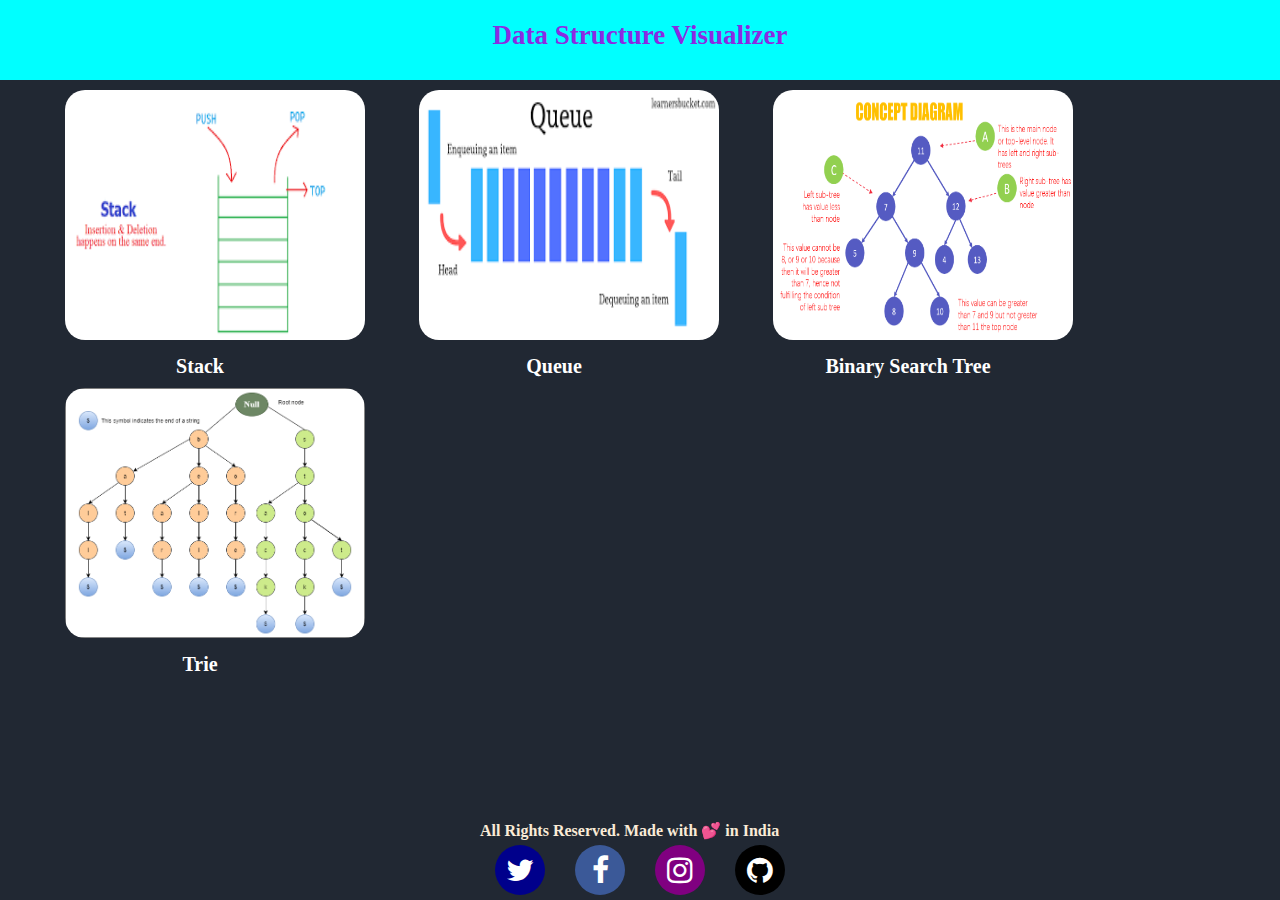
==== index.html @ 4e6a26ac "first commit" ====
<!DOCTYPE html>
<html lang="en">
<head>
    <meta charset="UTF-8">
    <meta http-equiv="X-UA-Compatible" content="IE=edge">
    <meta name="viewport" content="width=device-width, initial-scale=1.0">
    <title>DataStructure-Visualizer</title>
    <link rel="stylesheet" href="style.css"/>
    <link rel="stylesheet" href="https://cdnjs.cloudflare.com/ajax/libs/font-awesome/4.7.0/css/font-awesome.min.css">
</head>
<body>
    <div id="main">
        <div id="header">
            <a href="/index.html">
                <div id="title">Data Structure Visualizer</div>
            </a>
        </div>
        <div id="contanier">
            <div class="algo-container">
                <a href="components/stack/stack.html" class="catefory_link">
                    <div class="imageContainer">
                        <img src="img/stack.png" class="image"/>
                    </div>
                    <div>Stack</div>
                </a>
            </div>
            <div class="algo-container">
                <a href="components/queue/queue.html" class="catefory_link">
                    <div class="imageContainer">
                        <img src="img/queue.jpg" class="image"/>
                    </div>
                    <div>Queue</div>
                </a>
            </div>
            <div class="algo-container">
                <a href="components/bst/bst.html" class="catefory_link">
                    <div class="imageContainer">
                        <img src="img/bst.jpg" class="image"/>
                    </div>
                    <div>Binary Search Tree</div>
                </a>
            </div>
            <div class="algo-container">
                <a href="components/trie/trie.html" class="catefory_link">
                    <div class="imageContainer">
                        <img src="img/trie.png" class="image"/>
                    </div>
                    <div>Trie</div>
                </a>
            </div>
        </div>
        <div class="footer">
            <h4>
                All Rights Reserved. Made with&nbsp;&#x1f495;&nbsp;in India
                <div class='social-container'>
                    <a href='https://twitter.com/PRATEEKRAVI011' target="_blank" class='fa fa-twitter'></a>
                    <a href='https://www.facebook.com/prateek.ravi.1' target="_blank" class='fa fa-facebook'></a>
                    <a href='https://www.instagram.com/_prateekravi/' target="_blank" class='fa fa-instagram'></a>
                    <a href='https://github.com/PrateekRavi301' target="_blank" class='fa fa-github'></a>
                </div>
            </h4>
        </footer>
    </div>
</body>
</html>
---- style.css ----
* {
    padding: 0;
    margin: 0;
  }
  
  html,
  body {
    height: 100%;
  }
  
  body {
    background-color: #212833;
  }
  
  #main {
    height: 100%;
    display: flex;
    flex-flow: column;
    align-items: stretch;
  }
  
  #header {
    flex: 0 1 80px;
    background-color:aqua;
    /* height: 80px; */
  }
  
  #title {
    text-align: center;
    font-size: 27px;
    color:blueviolet;
    padding-top: 20px;
    font-weight: bold;
  }
  
  #container {
    display: flex;
    flex: 1 1 auto;
    height: 100%;
    flex-wrap: wrap;
    justify-content: center;
    align-items: center;
    text-align: center;
  }
  a {
    text-decoration: none;
    color:white;
    font-size: 20px;
  }
  .algo-container {
    flex: 25%;
    display: inline-block;
    font-weight: bold;
    align-items: center;
    text-align: center;
    margin-left: 50px;
  }
  
  .imageContainer {
    max-width: 90%;
    margin: 10px auto;
    /* border: 2px solid black ; */
  }
  
  .imageContainer:hover {
    max-width: 97%;
    animation: transition 0.2s;
  }
  
  .image {
    width: 300px;
    height: 250px;
    border-radius: 20px;
  }
  
  .footer {
    margin-top: auto;
    align-self: center;
    color: antiquewhite;
  }

  .social-container {
    display: flex;
    flex-direction: row;
    font-weight: bold;
    font-size: 30px;
    color:antiquewhite;
  }

  .fa {
    padding: 10px;
    font-size: 30px;
    width: 30px;
    text-align: center;
    text-decoration: none;
    margin: 5px 15px;
    border-radius: 50%;
  }

  .fa-twitter {
    
    background-color: darkblue;
    
  }
  
  .fa-facebook {
    background-color: #3b5998;
  }
  
  .fa-instagram {
    background-color: purple;
  }
  
  .fa-github {
    background-color: black;
  }
  @keyframes transition {
    from {
      max-width: 90%;
    }
    to {
      max-width: 97%;
    }
  }
  
 
  
  @media (max-width: 1100px) {
    .container {
      flex: 0 0 48%;
    }
  }
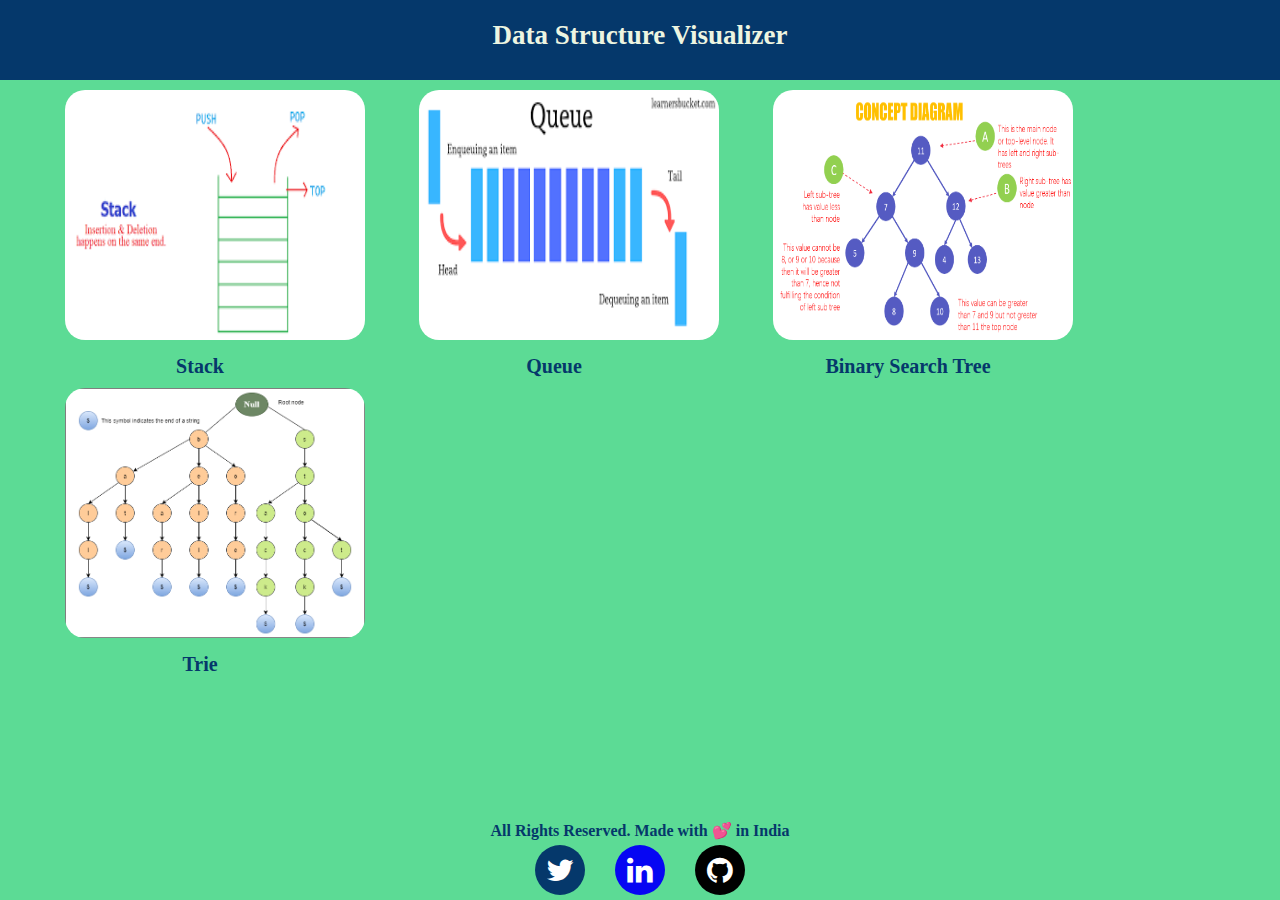
==== commit 60e499f3: "Add files via upload" ====
--- a/index.html
+++ b/index.html
@@ -54,8 +54,7 @@
                 All Rights Reserved. Made with&nbsp;&#x1f495;&nbsp;in India
                 <div class='social-container'>
                     <a href='https://twitter.com/PRATEEKRAVI011' target="_blank" class='fa fa-twitter'></a>
-                    <a href='https://www.facebook.com/prateek.ravi.1' target="_blank" class='fa fa-facebook'></a>
-                    <a href='https://www.instagram.com/_prateekravi/' target="_blank" class='fa fa-instagram'></a>
+                    <a href='https://www.linkedin.com/in/prateek-ravi-1708081a6' target="_blank" class='fa fa-linkedin'></a>
                     <a href='https://github.com/PrateekRavi301' target="_blank" class='fa fa-github'></a>
                 </div>
             </h4>
--- a/style.css
+++ b/style.css
@@ -9,7 +9,7 @@
   }
   
   body {
-    background-color: #212833;
+    background-color: #5cdb95;
   }
   
   #main {
@@ -21,14 +21,14 @@
   
   #header {
     flex: 0 1 80px;
-    background-color:aqua;
+    background-color:#05386b;
     /* height: 80px; */
   }
   
   #title {
     text-align: center;
     font-size: 27px;
-    color:blueviolet;
+    color:#edf5e1;
     padding-top: 20px;
     font-weight: bold;
   }
@@ -44,7 +44,7 @@
   }
   a {
     text-decoration: none;
-    color:white;
+    color:#05386b;
     font-size: 20px;
   }
   .algo-container {
@@ -76,7 +76,7 @@
   .footer {
     margin-top: auto;
     align-self: center;
-    color: antiquewhite;
+    color: #05386b;
   }
 
   .social-container {
@@ -84,7 +84,7 @@
     flex-direction: row;
     font-weight: bold;
     font-size: 30px;
-    color:antiquewhite;
+    justify-content: center;
   }
 
   .fa {
@@ -95,22 +95,15 @@
     text-decoration: none;
     margin: 5px 15px;
     border-radius: 50%;
+    color: white;
   }
 
   .fa-twitter {
-    
-    background-color: darkblue;
-    
+    background-color: #05386b;
   }
-  
-  .fa-facebook {
-    background-color: #3b5998;
+  .fa-linkedin {
+    background-color: rgb(6, 6, 243);
   }
-  
-  .fa-instagram {
-    background-color: purple;
-  }
-  
   .fa-github {
     background-color: black;
   }
